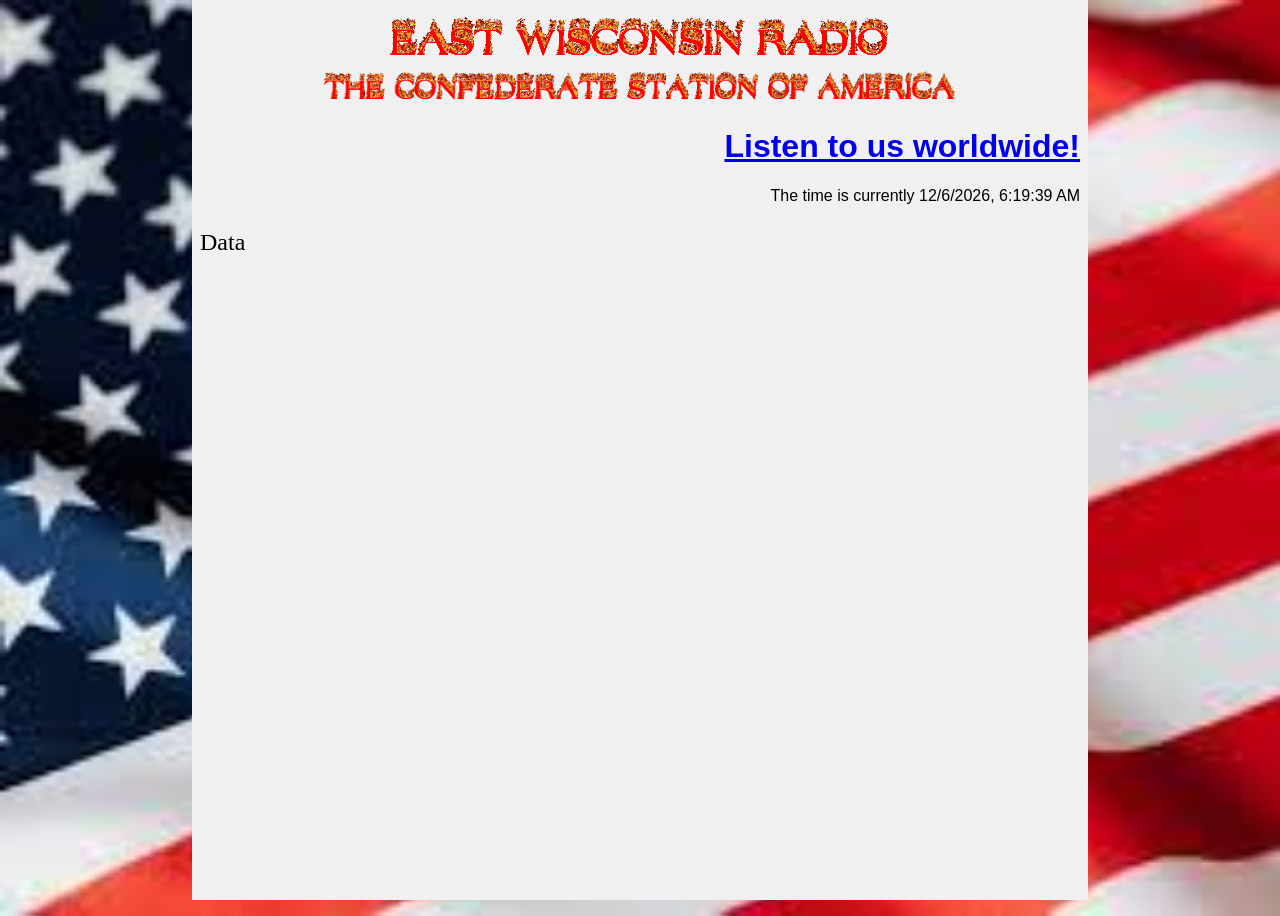
==== index.html @ 776ff52b "Renamed 'Main.html' to 'index.html'" ====
<!DOCTYPE HTML>
<html lang="en">
	<head>
		<meta charset="utf-8">
		<link rel="stylesheet" href="Main.css">
		<meta name="viewport" content="width=device-width, initial-scale=1">
		<script type="text/javascript">
			function Update() { document.querySelector('#datetime').textContent = new Date().toLocaleString(); }
			setInterval(Update, 1000);
		</script>
		<title> Carrd is a horrible wesbite. </title>
	</head>
	<body>
		<div align="center">
			<!--Title Div-->
			<img src="cooltext451666875075707.gif" class="title" title="THE GREATEST RADIO STATION IN THE US OF A">
			<br/>
			<img src="cooltext451666923194503.gif" class="subtitle" title="GOD BLESS AMERICA">
		</div>
		<h1 class="rightalign">
			<a href="https://open.spotify.com/playlist/4scDBlRQETWpZPebWtgfsg"> Listen to us worldwide!</a>
		</h1>
		<p class="rightalign">
			The time is currently <span id="datetime"> being calculated.</span>
		</p>
		<p class="bodytext">
			Data
		</p>
		
	</body>
</html>
---- Main.css ----
* {
  box-sizing: border-box;
}

body {
  background-image: url("download.jpg");
  background-repeat: no-repeat;
  background-size: cover;
  height: 100vh;
  font-family: Arial, Helvetica, sans-serif;
}

body::after {
    content: "";
	z-index: -1;
    position: absolute;
    top: 0;
    left: 15vw;
    width: 70vw;
    height: 100vh;
    background-color: rgb(240, 240, 240);
}

h1 {
	padding-left: 15vw;
	padding-right: 15vw;
}

p {
	padding-left: 15vw;
	padding-right: 15vw;
}

.title {
  width: 40vw
}

.subtitle {
  width: 50vw
}

.rightalign {
  text-align: right;
}

.bodytext {
  font-family: 'Times New Roman', Times, serif;
  font-size: 24px;
}
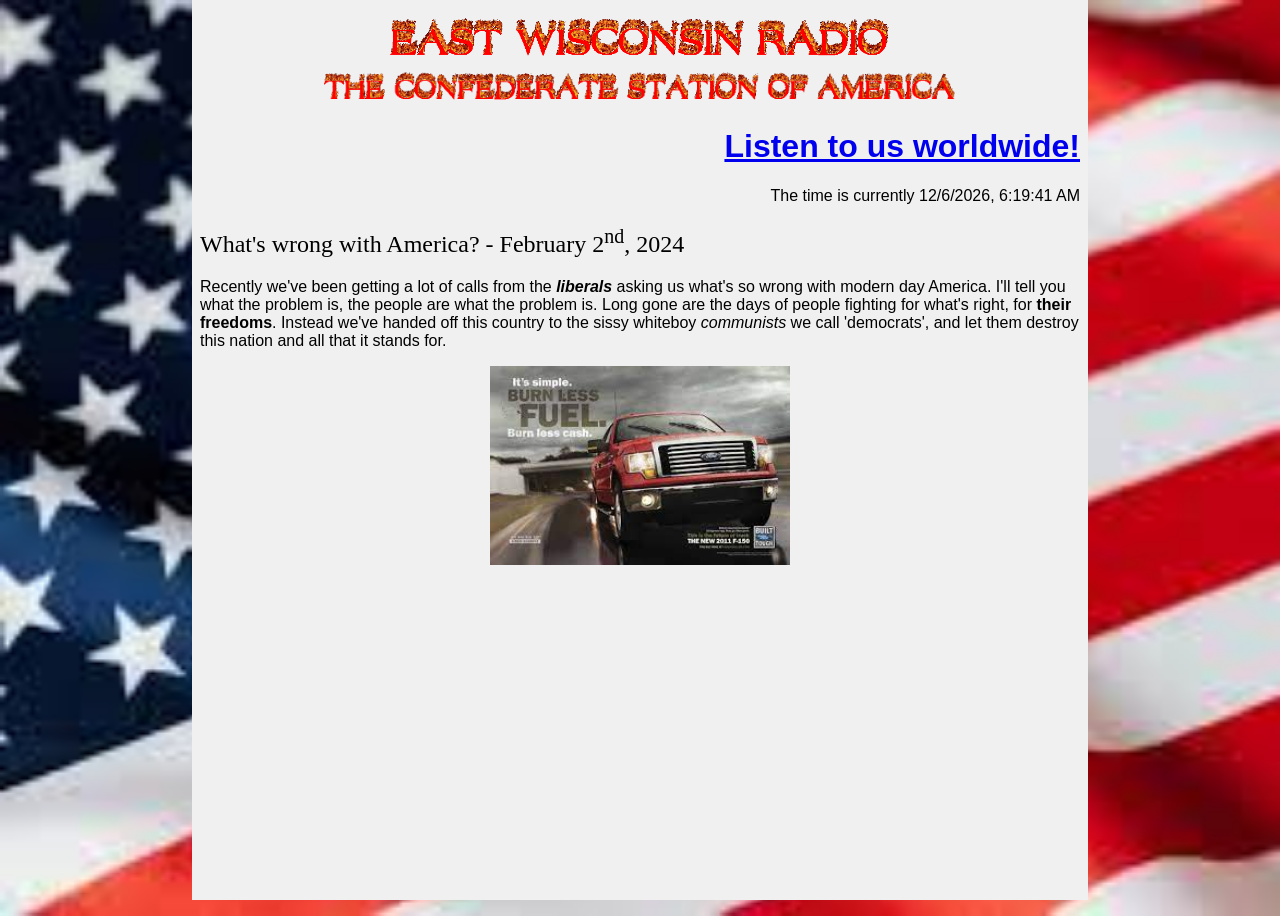
==== commit 314a5296: "Image and content upgrades" ====
--- a/index.html
+++ b/index.html
@@ -13,9 +13,9 @@
 	<body>
 		<div align="center">
 			<!--Title Div-->
-			<img src="cooltext451666875075707.gif" class="title" title="THE GREATEST RADIO STATION IN THE US OF A">
+			<img src="title.gif" class="title" title="THE GREATEST RADIO STATION IN THE US OF A">
 			<br/>
-			<img src="cooltext451666923194503.gif" class="subtitle" title="GOD BLESS AMERICA">
+			<img src="subtitle.gif" class="subtitle" title="GOD BLESS AMERICA">
 		</div>
 		<h1 class="rightalign">
 			<a href="https://open.spotify.com/playlist/4scDBlRQETWpZPebWtgfsg"> Listen to us worldwide!</a>
@@ -23,9 +23,17 @@
 		<p class="rightalign">
 			The time is currently <span id="datetime"> being calculated.</span>
 		</p>
-		<p class="bodytext">
-			Data
+		<h2>
+			What's wrong with America? - February 2<sup>nd</sup>, 2024
+		</h2>
+		<p>
+			Recently we've been getting a lot of calls from the <b><i>liberals</i></b> asking us what's so wrong with modern day America. I'll tell you what the problem is, the people are what the problem is. Long gone are the days of people fighting for what's right, for <b>their freedoms</b>. Instead we've handed off this country to the sissy whiteboy <i>communists</i> we call 'democrats', and let them destroy this nation and all that it stands for.
 		</p>
+		<div align="center">
+			<a href="https://www.youtube.com/watch?v=N2P6e8rRYS0">
+				<img src="ford_ad1.jpg" width="300px" title="Buy in 24 monthly installments of $2999.">
+			</a>
+		</div>
 		
 	</body>
 </html>
--- a/Main.css
+++ b/Main.css
@@ -22,12 +22,21 @@
 }
 
 h1 {
-	padding-left: 15vw;
+  padding-left: 15vw;
 	padding-right: 15vw;
 }
 
+h2 {
+  font-weight: normal;
+  font-family: 'Times New Roman', Times, serif;
+  font-size: 24px;
+  padding-left: 15vw;
+  padding-right: 15vw;
+}
+
 p {
-	padding-left: 15vw;
+  font-size: 16px;
+  padding-left: 15vw;
 	padding-right: 15vw;
 }
 
@@ -42,8 +51,3 @@
 .rightalign {
   text-align: right;
 }
-
-.bodytext {
-  font-family: 'Times New Roman', Times, serif;
-  font-size: 24px;
-}
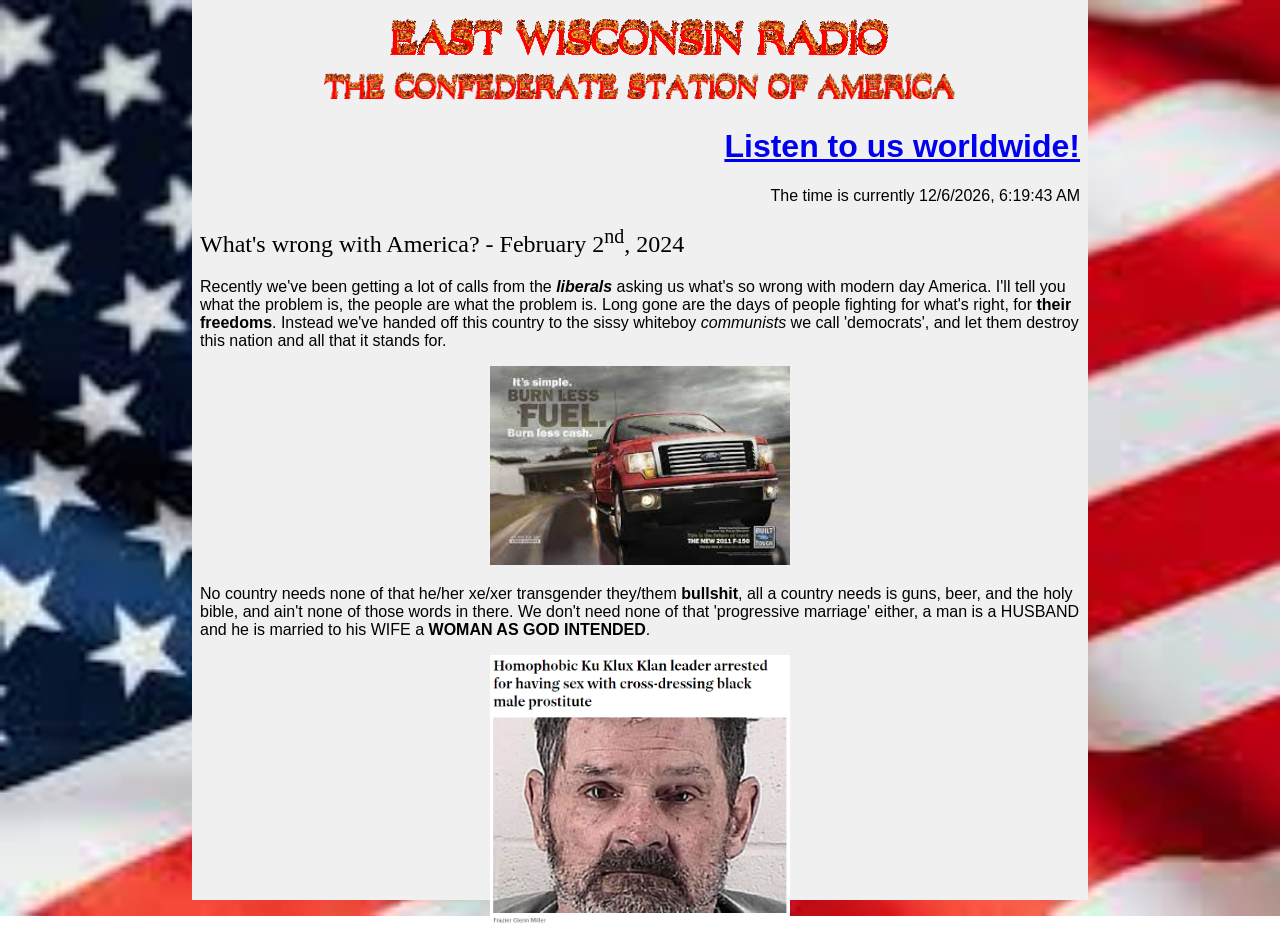
==== commit 60594e7b: "Final update" ====
--- a/index.html
+++ b/index.html
@@ -31,9 +31,16 @@
 		</p>
 		<div align="center">
 			<a href="https://www.youtube.com/watch?v=N2P6e8rRYS0">
-				<img src="ford_ad1.jpg" width="300px" title="Buy in 24 monthly installments of $2999.">
+				<img src="ford_ad1.jpg" width="300px" title="Buy in only 24 monthly installments of $2999 (interest not included).">
 			</a>
 		</div>
-		
+		<p>
+			No country needs none of that he/her xe/xer transgender they/them <b>bullshit</b>, all a country needs is guns, beer, and the holy bible, and ain't none of those words in there. We don't need none of that 'progressive marriage' either, a man is a HUSBAND and he is married to his WIFE a <b>WOMAN AS GOD INTENDED</b>.
+		</p>
+		<div align="center">
+			<a href="https://www.independent.ie/world-news/homophobic-ku-klux-klan-leader-arrested-for-having-sex-with-cross-dressing-black-male-prostitute/30224757.html">
+				<img src="kkkh.png" width="300px" title="Advertising content suggested to you based on collected data.">
+			</a>
+		</div>
 	</body>
 </html>
--- a/Main.css
+++ b/Main.css
@@ -18,6 +18,7 @@
     left: 15vw;
     width: 70vw;
     height: 100vh;
+    padding:0%;
     background-color: rgb(240, 240, 240);
 }
 
